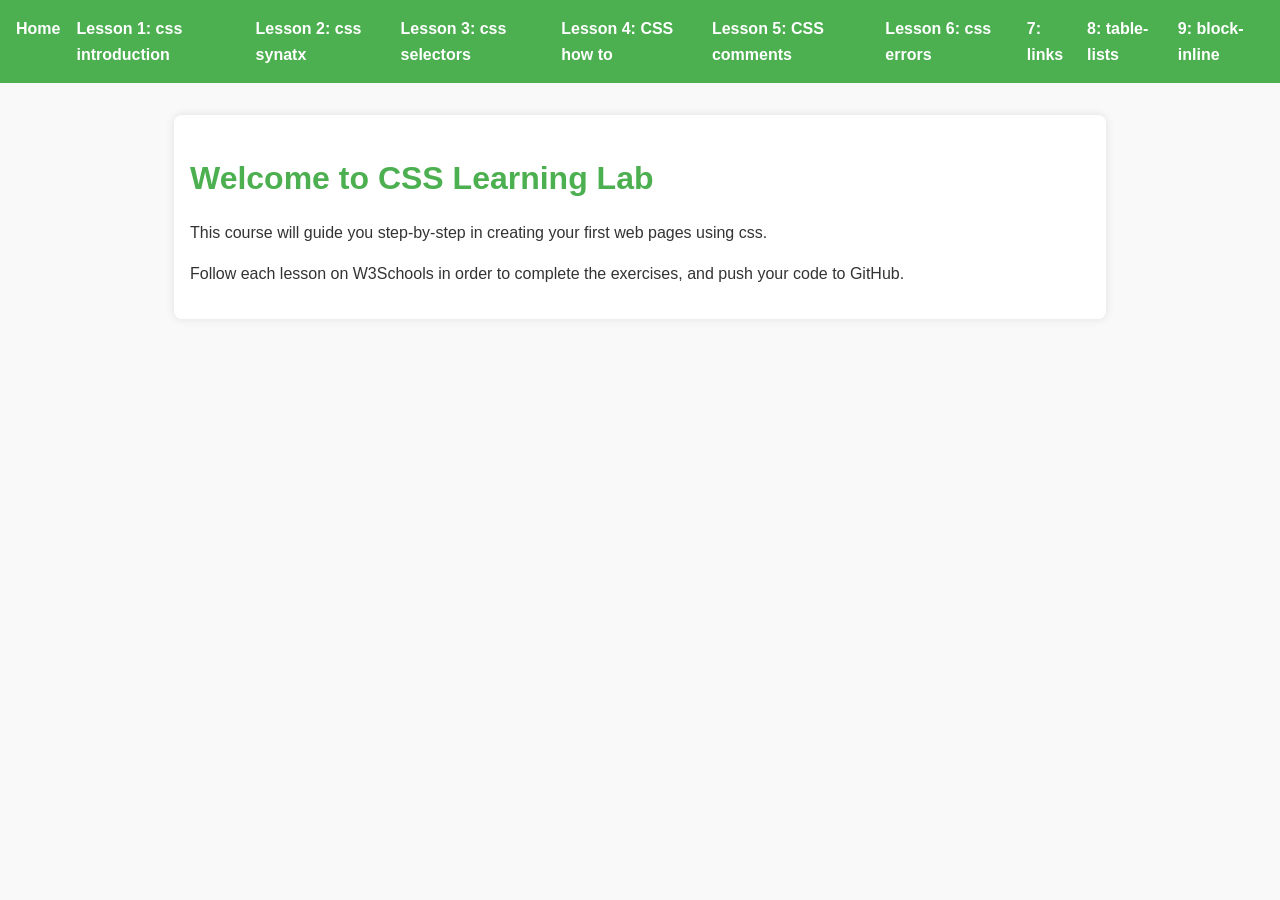
==== index.html @ c3c23d59 "initial commit" ====
<!DOCTYPE html>
<html lang="en">
<head>
  <meta charset="UTF-8">
  <title>HTML Learning Lab</title>
  <link rel="stylesheet" href="css/main.css">
</head>
<body>
  <!-- 🔒 NAVBAR -->
  <nav>
    <a href="index.html">Home</a>
    <a href="lessons/01-css-introduction.html">Lesson 1: css introduction</a>
    <a href="lessons/02-css-syntax.html">Lesson 2: css synatx</a>
    <a href="lessons/03-css-selectors.html">Lesson 3: css selectors</a>
    <a href="lessons/04-css-how-to.html">Lesson 4: CSS how to</a>
    <a href="lessons/05-comments.html">Lesson 5: CSS comments  </a>
    <a href="lessons/06-css-errors.html">Lesson 6: css errors </a>
    <a href="lessons/07-links.html">7: links </a>
    <a href="lessons/08-tables-lists.html">8: table-lists </a>
    <a href="lessons/09-block-inline.html">9: block-inline </a>
  </nav>
  <!-- 🔒 END NAVBAR -->

  <main>
    <h1>Welcome to CSS Learning Lab</h1>
    <p>This course will guide you step-by-step in creating your first web pages using css.</p>
    <p>Follow each lesson on W3Schools in order to complete the exercises, and push your code to GitHub.</p>
  </main>
</body>
</html>
---- css/main.css ----
/* main.css - starter styles for all lessons */

/* General page styling */
body {
    font-family: Arial, sans-serif;
    margin: 0;
    padding: 0;
    background-color: #f9f9f9;
    color: #333;
    line-height: 1.6;
  }
  
  /* Navbar styling */
  nav {
    background-color: #4CAF50;
    padding: 1rem;
    display: flex;
    gap: 1rem;
  }
  
  nav a {
    color: white;
    text-decoration: none;
    font-weight: bold;
    transition: color 0.2s ease;
  }
  
  nav a:hover {
    color: #ffeb3b;
  }
  
  /* Main content container */
  main {
    max-width: 900px;
    margin: 2rem auto;
    padding: 1rem;
    background-color: white;
    box-shadow: 0 0 10px rgba(0,0,0,0.1);
    border-radius: 8px;
  }
  
  /* Headings */
  h1 {
    color: #4CAF50;
    margin-bottom: 1rem;
  }
  
  h2 {
    color: #333;
    margin-top: 1.5rem;
    margin-bottom: 0.5rem;
  }
  
  /* Sections */
  section {
    margin-bottom: 2rem;
  }
  
  /* Links */
  a {
    color: #4CAF50;
  }
  
  a:hover {
    text-decoration: underline;
  }
  
  /* Task box */
  section h2 + p {
    background-color: #f1f1f1;
    padding: 0.5rem;
    border-left: 4px solid #4CAF50;
  }
  
  /* Student editable area */
  [student-start], [student-end] {
    display: block;
    margin: 1rem 0;
  }
  
  /* Optional: basic table styling */
  table {
    width: 100%;
    border-collapse: collapse;
    margin-top: 1rem;
  }
  
  table, th, td {
    border: 1px solid #ccc;
  }
  
  th, td {
    padding: 0.5rem;
    text-align: left;
  }
  
  th {
    background-color: #e0f2f1;
  }
  
  /* Lists */
  ul, ol {
    padding-left: 2rem;
    margin-top: 0.5rem;
  }
  
  /* Buttons (for later exercises) */
  button {
    padding: 0.5rem 1rem;
    margin: 0.5rem 0;
    background-color: #4CAF50;
    color: white;
    border: none;
    border-radius: 4px;
    cursor: pointer;
  }
  
  button:hover {
    background-color: #45a049;
  }
  

  /* .file-section {
    background-color: #fff;
    padding: 20px;
    margin-bottom: 30px;
    border-radius: 8px;
    box-shadow: 0 0 10px rgba(0,0,0,0.05);
  }  */
  .questions .question {
    margin-bottom: 15px;
  }
  .questions p {
    font-weight: bold;
  }
  .questions span {
    display: inline-block;
    min-height: 20px;
    border-bottom: 1px solid #aaa;
    width: 100%;
    padding: 2px 4px;
    margin-top: 5px;
  }
  code {
    background: #eee;
    padding: 2px 4px;
    border-radius: 4px;
  }

  .section {
    margin-bottom: 40px;
    padding: 15px;
    border: 1px solid #ddd;
    border-radius: 8px;
    background-color: #f9f9f9;
  }

  .instructions {
    font-style: italic;
    color: #555;
    margin-bottom: 10px;
  }


  /* =========================
   Dark Mode (system-based)
   ========================= */
@media (prefers-color-scheme: dark) {
  body {
    background-color: #121212;
    color: #e0e0e0;
  }

  nav {
    background-color: #2e7d32;
  }

  nav a {
    color: #ffffff;
  }

  nav a:hover {
    color: #ffeb3b;
  }

  main {
    background-color: #1e1e1e;
    box-shadow: 0 0 10px rgba(0,0,0,0.6);
  }

  h1 {
    color: #66bb6a;
  }

  h2 {
    color: #e0e0e0;
  }

  section h2 + p {
    background-color: #2a2a2a;
    border-left: 4px solid #66bb6a;
  }

  a {
    color: #81c784;
  }

  table, th, td {
    border-color: #444;
  }

  th {
    background-color: #263238;
  }

  code {
    background: #2d2d2d;
    color: #ffcc80;
  }

  .section {
    background-color: #1e1e1e;
    border-color: #444;
  }

  .instructions {
    color: #aaa;
  }

  .questions span {
    border-bottom: 1px solid #666;
  }

  button {
    background-color: #388e3c;
  }

  button:hover {
    background-color: #2e7d32;
  }
}
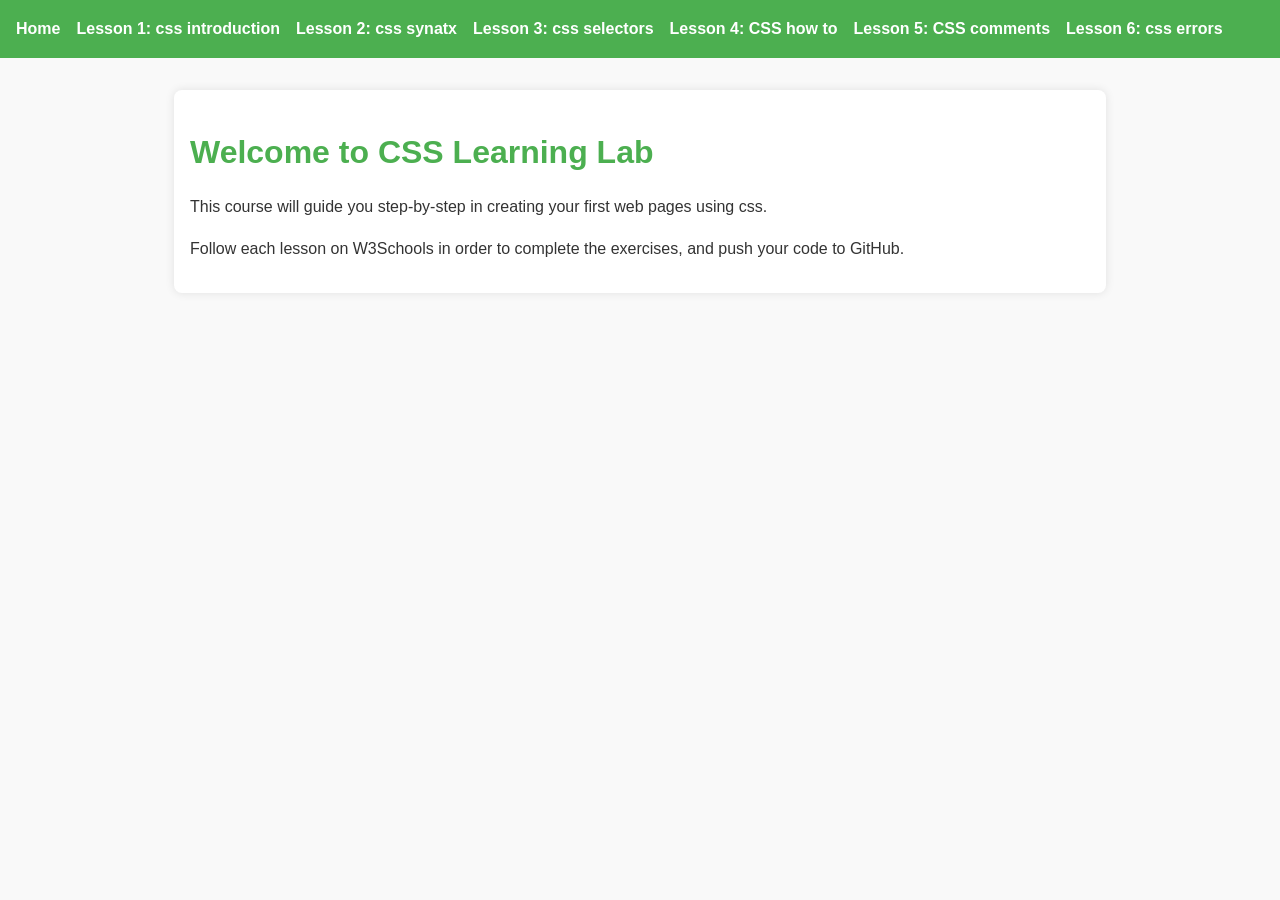
==== commit 808c9e88: "removed unneccesary links on the nav" ====
--- a/index.html
+++ b/index.html
@@ -2,11 +2,11 @@
 <html lang="en">
 <head>
   <meta charset="UTF-8">
-  <title>HTML Learning Lab</title>
+  <title>Brayden HTML CSS Learning Lab</title>
   <link rel="stylesheet" href="css/main.css">
 </head>
 <body>
-  <!-- 🔒 NAVBAR -->
+  <!--  NAVBAR -->
   <nav>
     <a href="index.html">Home</a>
     <a href="lessons/01-css-introduction.html">Lesson 1: css introduction</a>
@@ -15,11 +15,9 @@
     <a href="lessons/04-css-how-to.html">Lesson 4: CSS how to</a>
     <a href="lessons/05-comments.html">Lesson 5: CSS comments  </a>
     <a href="lessons/06-css-errors.html">Lesson 6: css errors </a>
-    <a href="lessons/07-links.html">7: links </a>
-    <a href="lessons/08-tables-lists.html">8: table-lists </a>
-    <a href="lessons/09-block-inline.html">9: block-inline </a>
+
   </nav>
-  <!-- 🔒 END NAVBAR -->
+  <!--  END NAVBAR -->
 
   <main>
     <h1>Welcome to CSS Learning Lab</h1>
